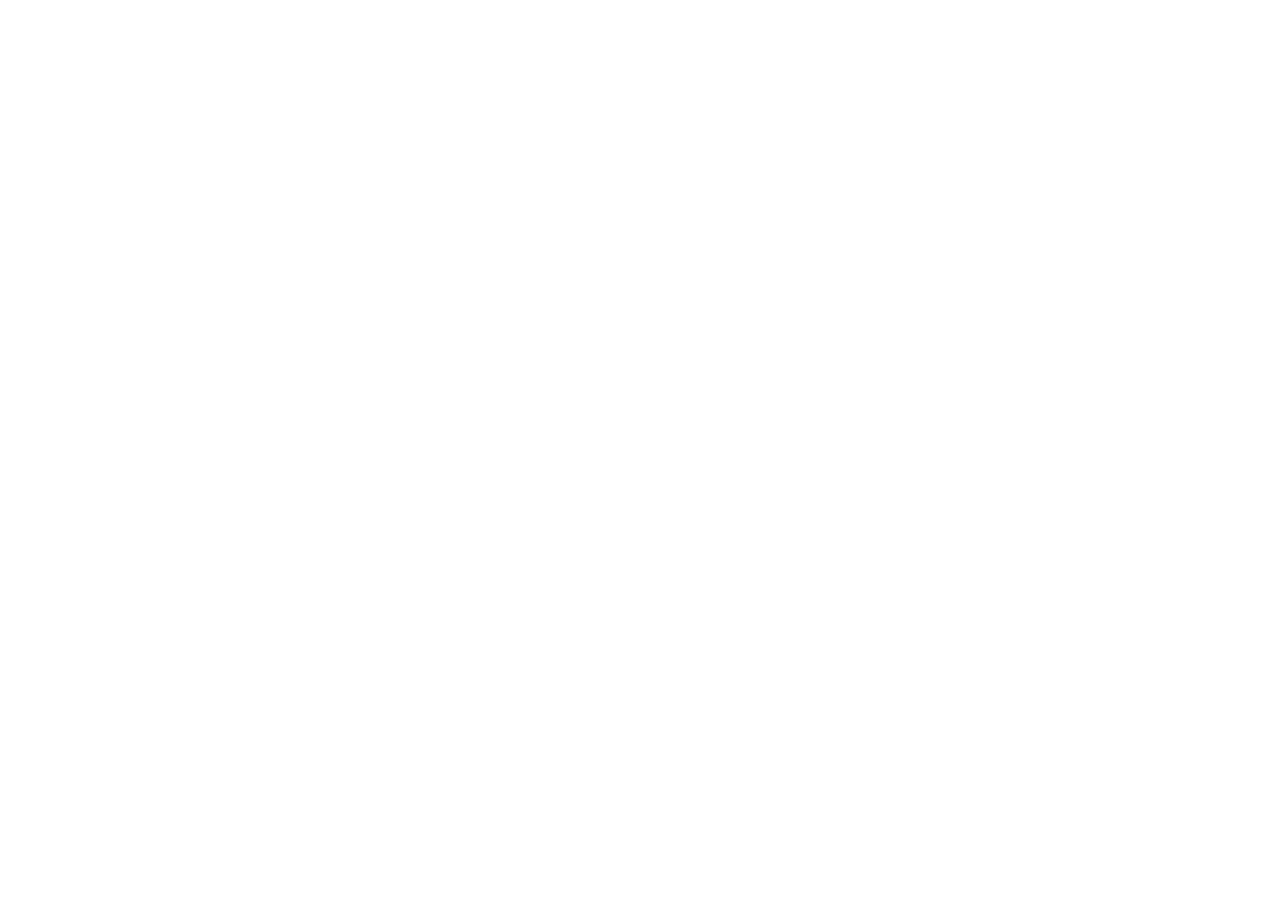
==== index.html @ 1f6bf291 "some files" ====
<!DOCTYPE html>
<html lang="en">

<head>
    <meta charset="UTF-8">
    <meta name="viewport" content="width=device-width, initial-scale=1.0">
    <meta http-equiv="X-UA-Compatible" content="ie=edge">
    <title>Evan Davies</title>
    <link rel="stylesheet" type="type/css" href="assets/css/style.css" />
</head>

<body>
    <header>
        <div class="container">

            <nav class="navbar">


            </nav>

        </div>

    </header>

</body>

</html>
---- assets/css/style.css ----
body{ 

}

.container{
    width: 100%;
    margin: auto;
}
.navbar{
    width: 100%;
    Height: 60px;
    background-color: #bbb;

}

header {

}

.logo {
    
}
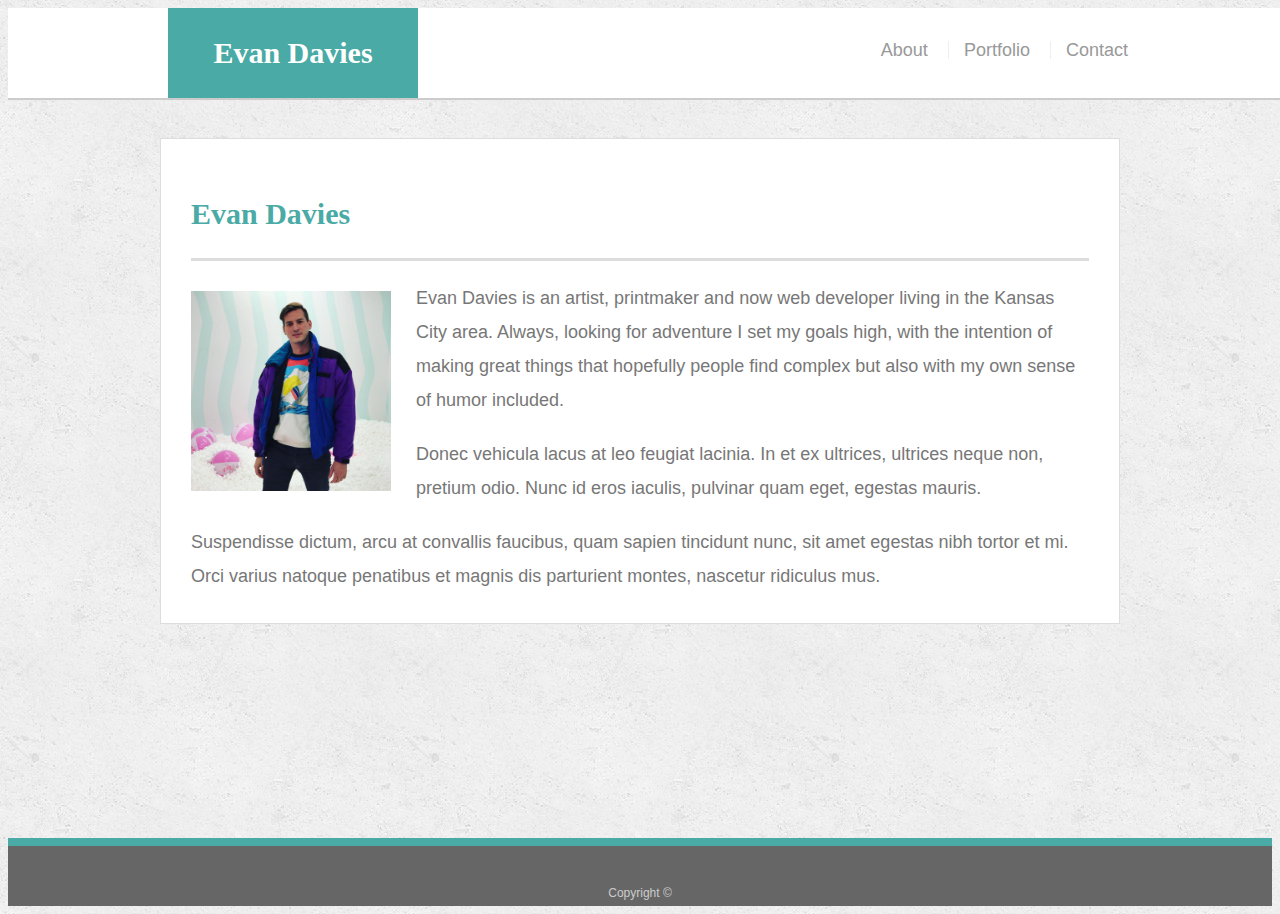
==== commit 9cc3110a: "refresh" ====
--- a/index.html
+++ b/index.html
@@ -1,27 +1,50 @@
-<!DOCTYPE html>
-<html lang="en">
+<!doctype html>
+<html lang="en-us">
 
 <head>
-    <meta charset="UTF-8">
-    <meta name="viewport" content="width=device-width, initial-scale=1.0">
-    <meta http-equiv="X-UA-Compatible" content="ie=edge">
-    <title>Evan Davies</title>
-    <link rel="stylesheet" type="type/css" href="assets/css/style.css" />
+  <meta charset="UTF-8">
+  <title>About | Evan Davies</title>
+  <link rel="stylesheet" type="text/css" href="assets/css/style.css">
 </head>
 
 <body>
-    <header>
-        <div class="container">
 
-            <nav class="navbar">
+  <header id="masthead">
+    <div class="container">
+      <a href="index.html" id="logo">Evan Davies</a>
+      <nav>
+        <a href="index.html">About</a>
+        <a href="portfolio.html">Portfolio</a>
+        <a href="contact.html">Contact</a>
+      </nav>
+    </div>
+  </header>
 
+  <div id="main-container" class="container">
+    <section class="main-section">
+      <h1>Evan Davies</h1>
 
-            </nav>
+      <img src="assets/images/profilephoto.jpg" class="auth-image" alt="Your Name">
 
-        </div>
+      <p>Evan Davies is an artist, printmaker and now web developer living in the Kansas City area. Always, looking for
+        adventure I set my goals high, with the intention of making great things that hopefully people find complex but
+        also with my own sense of humor included. </p>
 
-    </header>
+      <p>Donec vehicula lacus at leo feugiat lacinia. In et ex ultrices, ultrices neque non, pretium odio. Nunc id eros
+        iaculis, pulvinar quam eget, egestas mauris.</p>
 
+      <p>Suspendisse dictum, arcu at convallis faucibus, quam sapien tincidunt nunc, sit amet egestas nibh tortor et mi.
+        Orci varius natoque penatibus et magnis dis parturient montes, nascetur ridiculus mus.</p>
+
+    </section>
+
+  </div>
+
+  <footer>
+    <div class="container">
+      Copyright &copy;
+    </div>
+  </footer>
 </body>
 
 </html>--- a/assets/css/style.css
+++ b/assets/css/style.css
@@ -1,22 +1,217 @@
-body{ 
-
-}
-
-.container{
-    width: 100%;
-    margin: auto;
-}
-.navbar{
-    width: 100%;
-    Height: 60px;
-    background-color: #bbb;
-
-}
-
-header {
-
-}
-
-.logo {
-    
-}+body {
+  font-family: Arial, "Helvetica Neue", Helvetica, sans-serif;
+  font-size: 18px;
+  line-height: 34px;
+  color: #777777;
+  background: url("../images/concrete_seamless.png");
+}
+
+* {
+  box-sizing: border-box;
+}
+
+/* general */
+
+.container {
+  width: 100%;
+  max-width: 960px;
+  margin: 0 auto;
+  clear: both;
+}
+
+h1,
+h2,
+h3,
+p {
+  margin-bottom: 20px;
+}
+
+p:last-child {
+  margin-bottom: 0;
+}
+
+h1,
+h2,
+h3 {
+  font-family: Georgia, Times, "Times New Roman", serif;
+  font-weight: 700;
+  color: #4aaaa5;
+}
+
+h1 {
+  padding-bottom: 20px;
+  font-size: 30px;
+  line-height: 49px;
+  border-bottom: 3px solid #dddddd;
+}
+
+h2,
+h3 {
+  font-size: 22px;
+}
+
+/* header */
+
+#masthead {
+  position: fixed;
+  z-index: 99;
+  width: 100%;
+  margin: 0 0 30px;
+  overflow: auto;
+  color: #ffffff;
+  background: #ffffff;
+  border-bottom: 2px solid #cccccc;
+}
+
+#logo {
+  float: left;
+  width: 250px;
+  height: 90px;
+  font-family: Georgia, Times, "Times New Roman", serif;
+  font-size: 30px;
+  font-weight: 700;
+  line-height: 90px;
+  color: #ffffff;
+  text-align: center;
+  text-decoration: none;
+  background: #4aaaa5;
+}
+
+nav {
+  float: right;
+  margin-top: 25px;
+}
+
+nav a {
+  display: inline-block;
+  padding-left: 15px;
+  margin-left: 15px;
+  line-height: 18px;
+  color: #999;
+  text-decoration: none;
+  border-left: 1px solid #efefef;
+}
+
+nav a:first-child {
+  border-left: 0 none;
+}
+
+/* footer */
+
+footer {
+  padding: 30px 0;
+  clear: both;
+  font-size: 12px;
+  color: #ffffff;
+  color: #cccccc;
+  text-align: center;
+  background: #666666;
+  border-top: 8px solid #4aaaa5;
+  height: 50px;
+}
+
+h3, h2 {
+  padding-bottom: 20px;
+  margin-bottom: 15px;
+  line-height: 22px;
+  border-bottom: 2px solid #eeeeee;
+}
+
+/* main */
+
+#main-container {
+  padding-top: 130px;
+  min-height: calc(100vh - 70px);
+}
+
+.main-section {
+  float: left;
+  width: 100%;
+  max-width: 960px;
+  padding: 30px;
+  margin: 0 0 40px;
+  background: #ffffff;
+  border: 1px solid #dddddd;
+}
+
+/* portfolio page */
+
+.work {
+  position: relative;
+  float: left;
+  width: 274px;
+  margin: 20px 0 25px;
+  overflow: auto;
+}
+
+.work:nth-child(even) {
+  margin-right: 40px;
+}
+
+.work img {
+  width: 100%;
+  border: 0 none;
+  opacity: 0.8;
+}
+
+.work h3 {
+  position: absolute;
+  bottom: 20px;
+  width: 100%;
+  padding: 15px;
+  margin-bottom: 0;
+  font-weight: 300;
+  line-height: 30px;
+  color: #ffffff;
+  text-align: center;
+  background: #4aaaa5;
+  border-bottom: 0;
+}
+
+.auth-image {
+  float: left;
+  width: 200px;
+  height: auto;
+  margin-top: 10px;
+  margin-right: 25px;
+}
+
+/* contact page */
+
+#contact-form ul {
+  margin-bottom: 20px;
+}
+
+#contact-form li {
+  margin-bottom: 10px;
+}
+
+label,
+input[type=text],
+input[type=email],
+textarea {
+  display: block;
+  width: 100%;
+}
+
+input[type=text],
+input[type=email],
+textarea {
+  height: 35px;
+  padding: 0 10px;
+  font-size: 14px;
+  border: 1px solid #dddddd;
+}
+
+textarea {
+  height: 200px;
+}
+
+input[type=submit] {
+  padding: 10px 30px;
+  font-size: 18px;
+  color: #ffffff;
+  cursor: pointer;
+  background: #4aaaa5;
+  border: 0 none;
+}
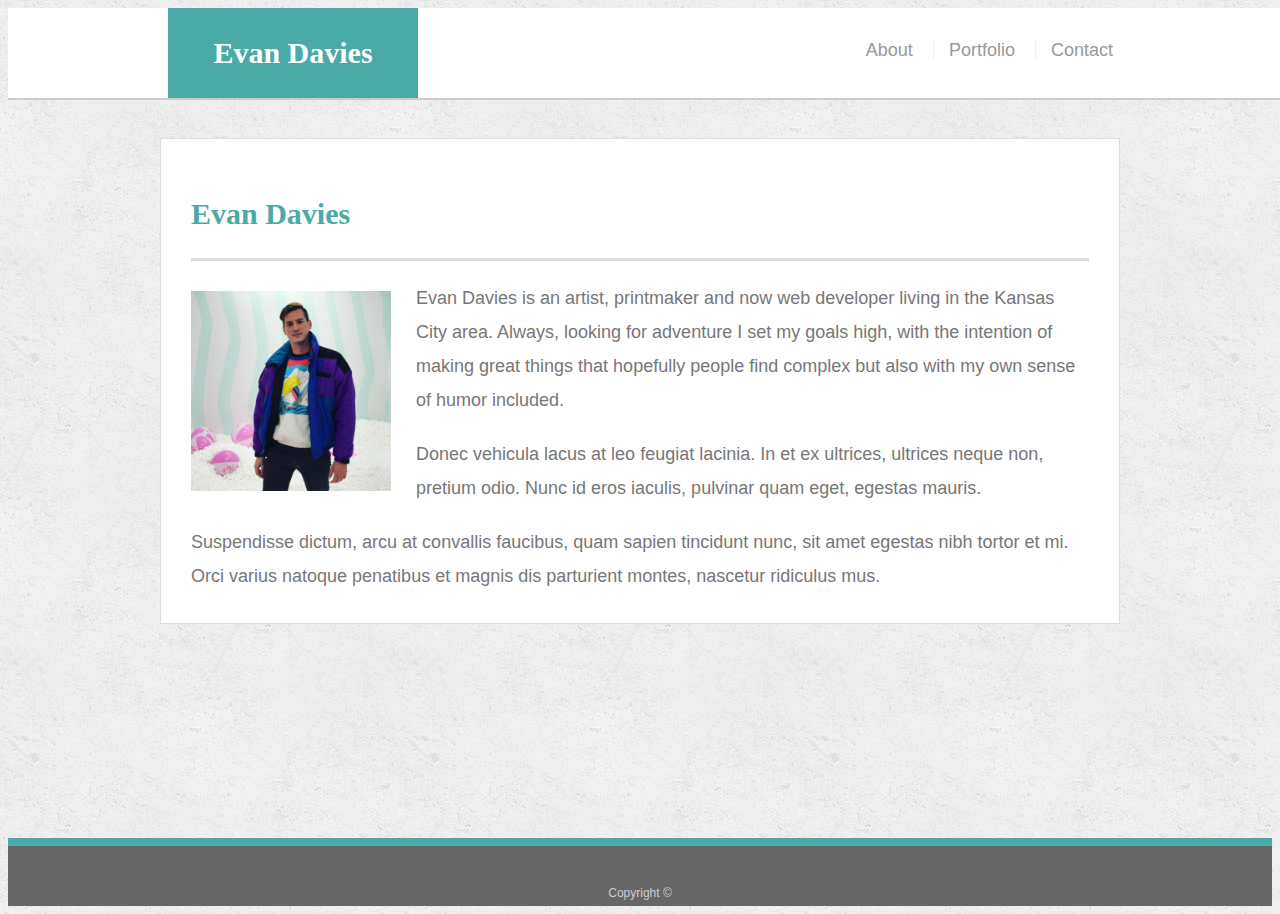
==== commit 43b3470a: "really close" ====
--- a/index.html
+++ b/index.html
@@ -5,6 +5,7 @@
   <meta charset="UTF-8">
   <title>About | Evan Davies</title>
   <link rel="stylesheet" type="text/css" href="assets/css/style.css">
+  <meta name="viewport" content="width=device-width, initial-scale=1.0">
 </head>
 
 <body>
--- a/assets/css/style.css
+++ b/assets/css/style.css
@@ -80,6 +80,7 @@
 nav {
   float: right;
   margin-top: 25px;
+  padding-right: 15px
 }
 
 nav a {
@@ -215,3 +216,30 @@
   background: #4aaaa5;
   border: 0 none;
 }
+
+@media screen and (max-width:639px){
+   /* navbar */
+  #logo{
+     width: 100%;
+   }
+   #nav{
+     width: 100%;
+     float: center; 
+   }
+   #nav a{
+     width: 100%;
+     
+   }
+  /*index*/
+   .auth-image{
+     width: 100%
+   }
+
+  /*portfolio */
+   
+   .work {
+     width: 100%;
+   }
+
+
+}